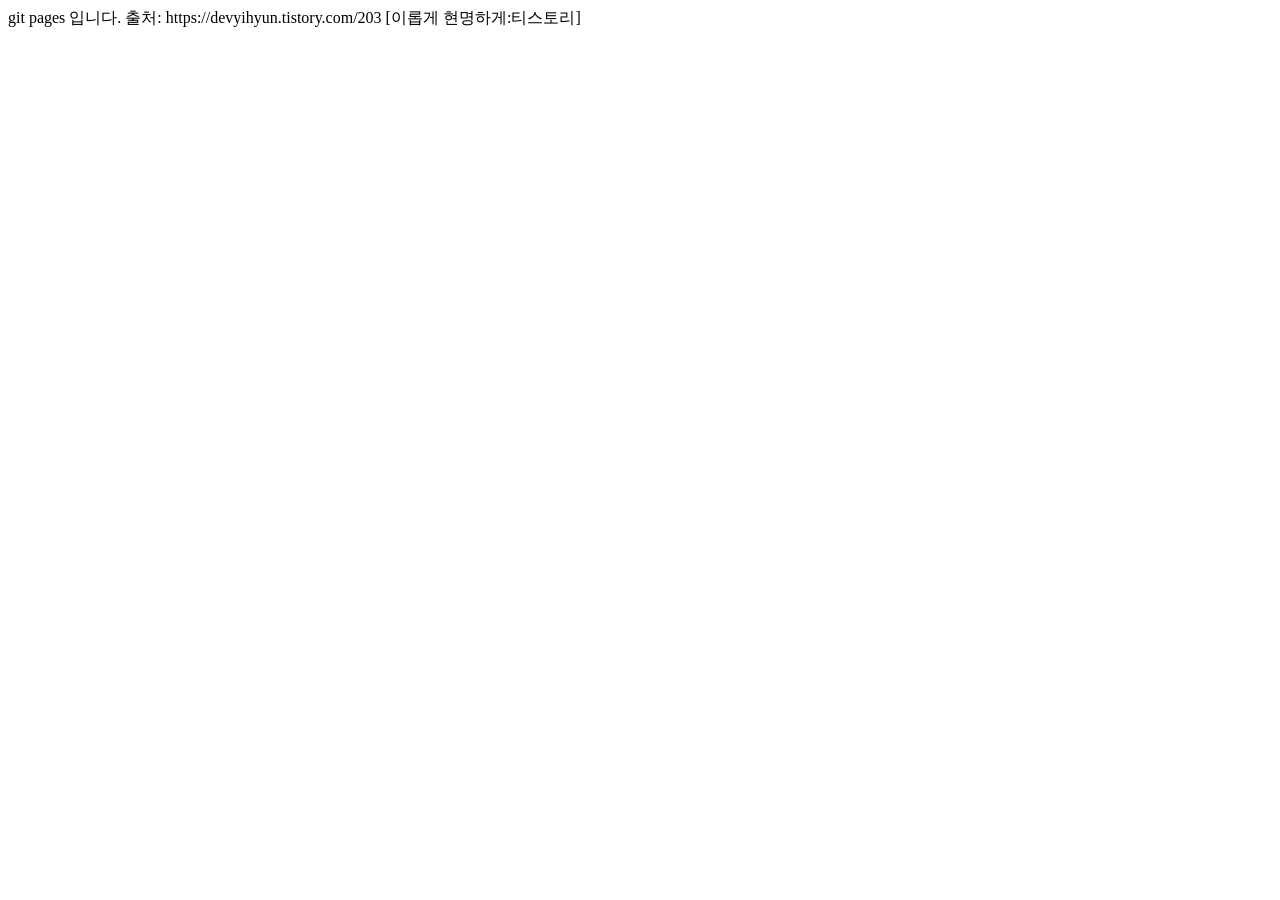
==== index.html @ 6d078333 "Create index.html" ====
<!-- index.html -->

<!DOCTYPE html>
<html lang="en">
<head>
    <meta charset="UTF-8">
    <meta name="viewport" content="width=device-width, initial-scale=1.0">
    <title>웹 호스팅</title>
</head>
<body>
    git pages 입니다.
</body>
</html>
출처: https://devyihyun.tistory.com/203 [이롭게 현명하게:티스토리]
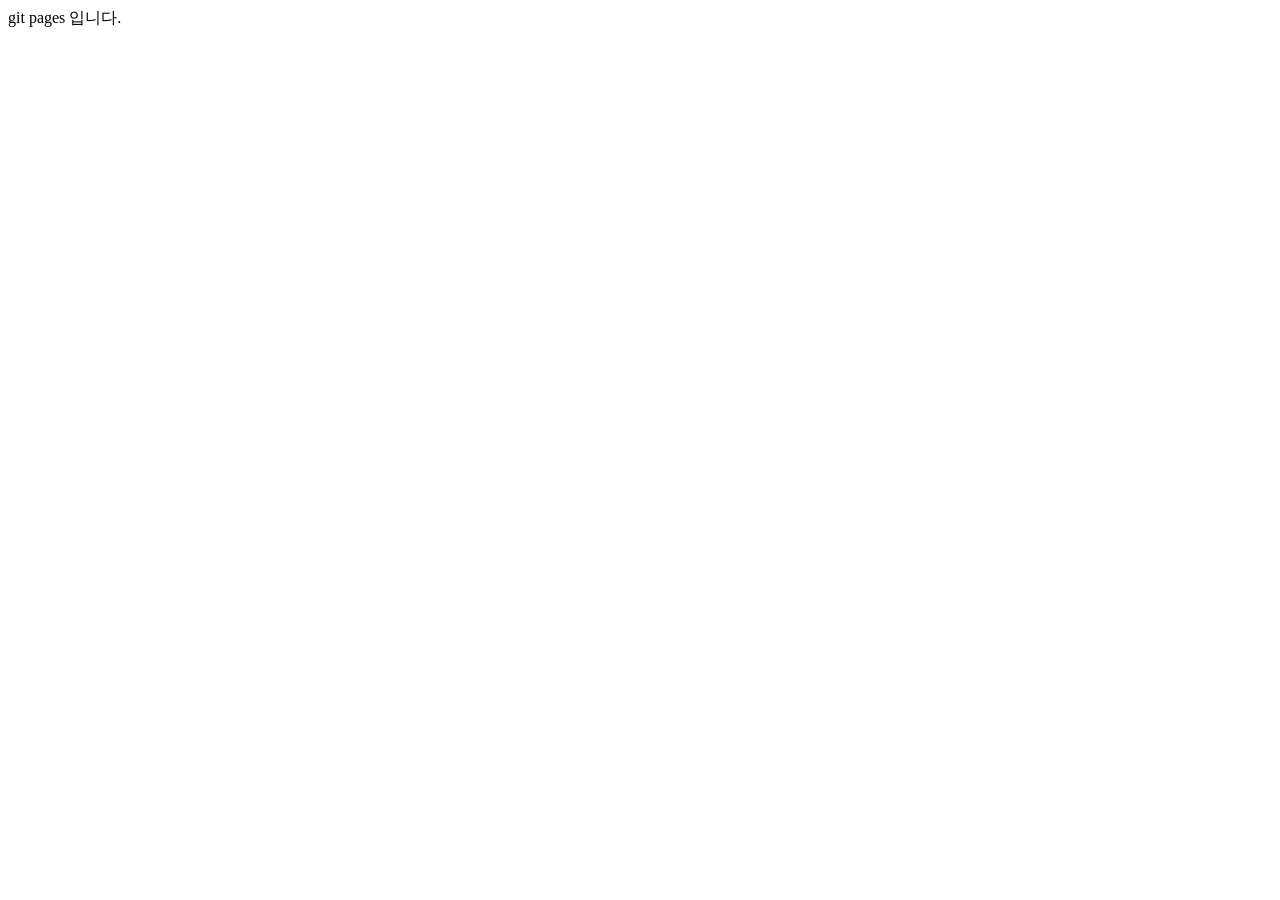
==== commit 58009e45: "Update index.html" ====
--- a/index.html
+++ b/index.html
@@ -11,4 +11,3 @@
     git pages 입니다.
 </body>
 </html>
-출처: https://devyihyun.tistory.com/203 [이롭게 현명하게:티스토리]
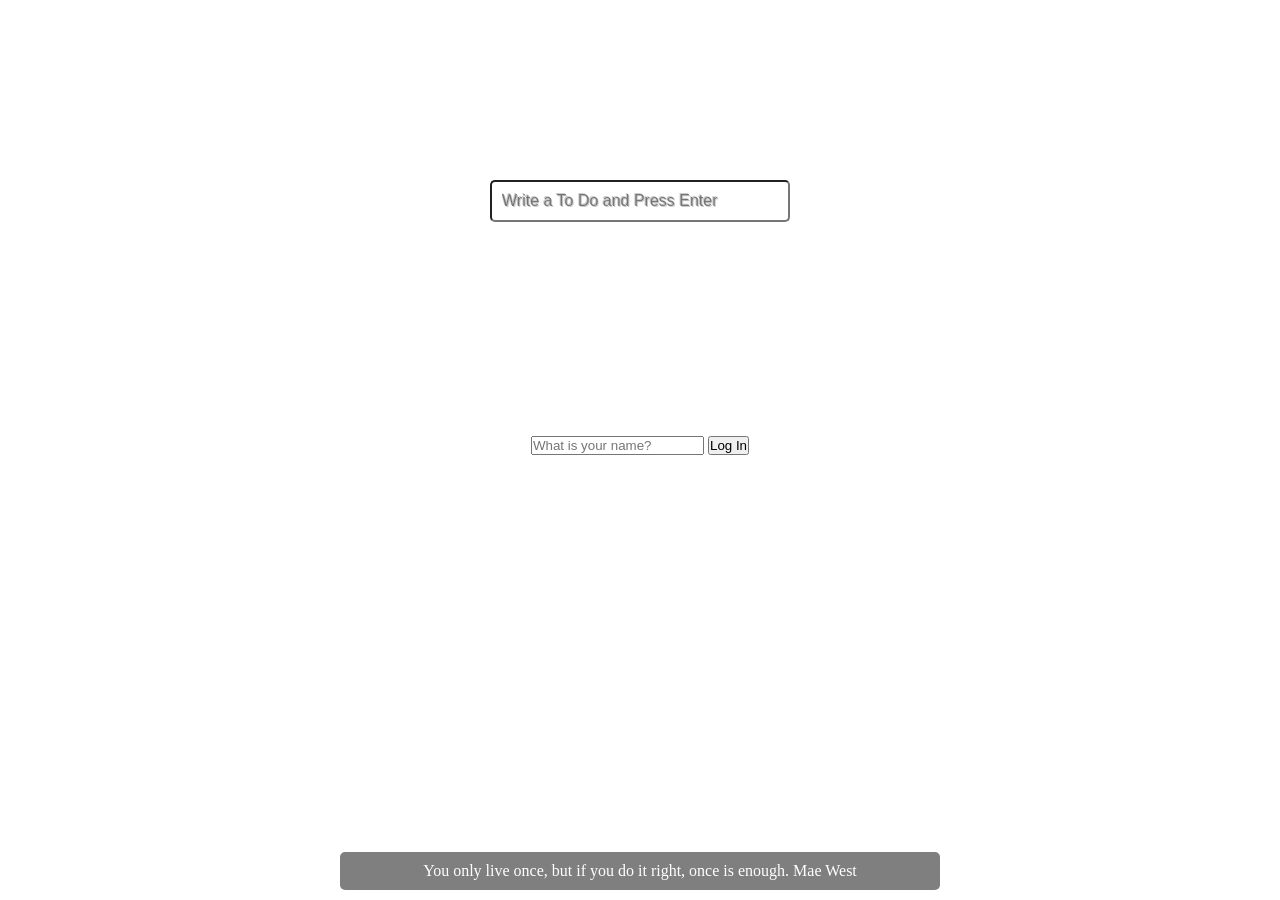
==== commit c373d1e5: "Update index.html" ====
--- a/index.html
+++ b/index.html
@@ -5,9 +5,35 @@
 <head>
     <meta charset="UTF-8">
     <meta name="viewport" content="width=device-width, initial-scale=1.0">
-    <title>웹 호스팅</title>
+    <link rel="stylesheet" href="css/style.css" />
+    <title>Document</title>
 </head>
 <body>
-    git pages 입니다.
+    <div class="container">
+        <form id="login-form" class="hidden">
+            <input type="text" required maxlength="15" placeholder="What is your name?" />
+            <input type="submit" value="Log In" />
+        </form>    
+    
+        <h2 id="clock">00:00:00</h2>
+        <h1 id="greeting" class="hidden"></h1>
+        
+        <form id="todo-form">
+            <input type="text" placeholder="Write a To Do and Press Enter">
+        </form>
+        <ul id="todo-list"></ul>
+
+        <div id="quote">
+            <span></span>
+            <span></span>
+        </div>
+
+        <script src="js/greeting.js"></script>
+        <script src="js/clock.js"></script>
+        <script src="js/quotes.js"></script>
+        <script src="js/todo.js"></script>
+        <script src="js/background.js"></script> <!-- 배경 적용 스크립트 -->
+    </div>
 </body>
+
 </html>
--- a/css/style.css
+++ b/css/style.css
@@ -0,0 +1,127 @@
+/* 모든 요소의 기본 마진과 패딩 제거 */
+* {
+    margin: 0;
+    padding: 0;
+    box-sizing: border-box;
+}
+
+/* body가 화면 전체를 차지하도록 설정 */
+html, body {
+    width: 100%;
+    height: 100vh;
+    overflow: hidden; /* 스크롤 방지 */
+}
+
+.hidden{
+    display: none;
+}
+
+
+/* 전체 화면을 채우는 배경 */
+.imgBackground {
+    position: fixed; /* 화면 전체를 덮기 위해 고정 */
+    top: 0;
+    left: 0;
+    width: 100%;
+    height: 100vh;
+    background-size: cover;
+    background-position: center;
+    background-repeat: no-repeat;
+    z-index: -1; /* 가장 아래로 배치 */
+}
+
+/* 컨테이너 중앙 정렬 */
+.container {
+    position: relative;
+    width: 100%;
+    height: 100vh;
+    display: flex;
+    flex-direction: column;
+    justify-content: center; /* 세로 중앙 정렬 */
+    align-items: center; /* 가로 중앙 정렬 */
+}
+
+/* 시계 - 좌측 상단 */
+#clock {
+    position: absolute;
+    top: 20px;
+    left: 20px;
+    font-size: 2rem;
+    color: white;
+    z-index: 1000;
+}
+
+/* To-Do 입력 및 목록 - 화면 중앙 */
+#todo-container {
+    text-align: center;
+    width: 300px;
+    background: rgba(255, 255, 255, 0.8);
+    padding: 20px;
+    border-radius: 10px;
+    box-shadow: 0 4px 10px rgba(0, 0, 0, 0.2);
+    z-index: 1000;
+}
+
+/* 명언 - 화면 하단 */
+#quote {
+    position: absolute;
+    bottom: 10px;
+    left: 50%;
+    transform: translateX(-50%);
+    text-align: center;
+    width: 80%;
+    max-width: 600px;
+    background: rgba(0, 0, 0, 0.5);
+    color: white;
+    padding: 10px;
+    border-radius: 5px;
+    z-index: 1000;
+}
+
+
+/* greeting과 input 요소를 위로 조금 올리기 */
+#greeting {
+    position: absolute;
+    top: 100px; /* 원하는 위치 조정 */
+    left: 50%;
+    transform: translateX(-50%); /* 중앙 정렬 */
+    color: black;
+    text-shadow: 2px 2px 0px white, -2px -2px 0px white, 2px -2px 0px white, -2px 2px 0px white;
+    font-size: 2.5rem;
+}
+
+/* input 요소 스타일 */
+#todo-form {
+    position: absolute; /* absolute로 변경 */
+    top: 180px;
+    left: 50%;
+    transform: translateX(-50%); /* 중앙 정렬 */
+    z-index: 10;
+}
+
+/* input에 고정된 너비와 좌측 정렬 */
+#todo-form input {
+    font-size: 1rem;
+    color: black;
+    text-align: left; /* 좌측 정렬 */
+    text-shadow: 1px 1px 0px #ccc, -1px -1px 0px #ccc;
+    padding: 10px;
+    border-radius: 5px;
+    width: 300px; /* 고정된 너비 */
+    box-sizing: border-box; /* padding이 width에 포함되도록 */
+}
+
+/* todo 목록 항목에 글자 가장자리에 테두리 효과 추가 */
+#todo-list li {
+    font-size: 1.5rem;
+    color: black;
+    text-shadow: 
+    /* 1px 1px 0px white,  */
+    -2px -2px 0px white;
+}
+
+#todo-list {
+    margin-top: 10px; /* input과 ul 간의 간격을 더 늘리고 싶다면 추가 */
+}
+
+
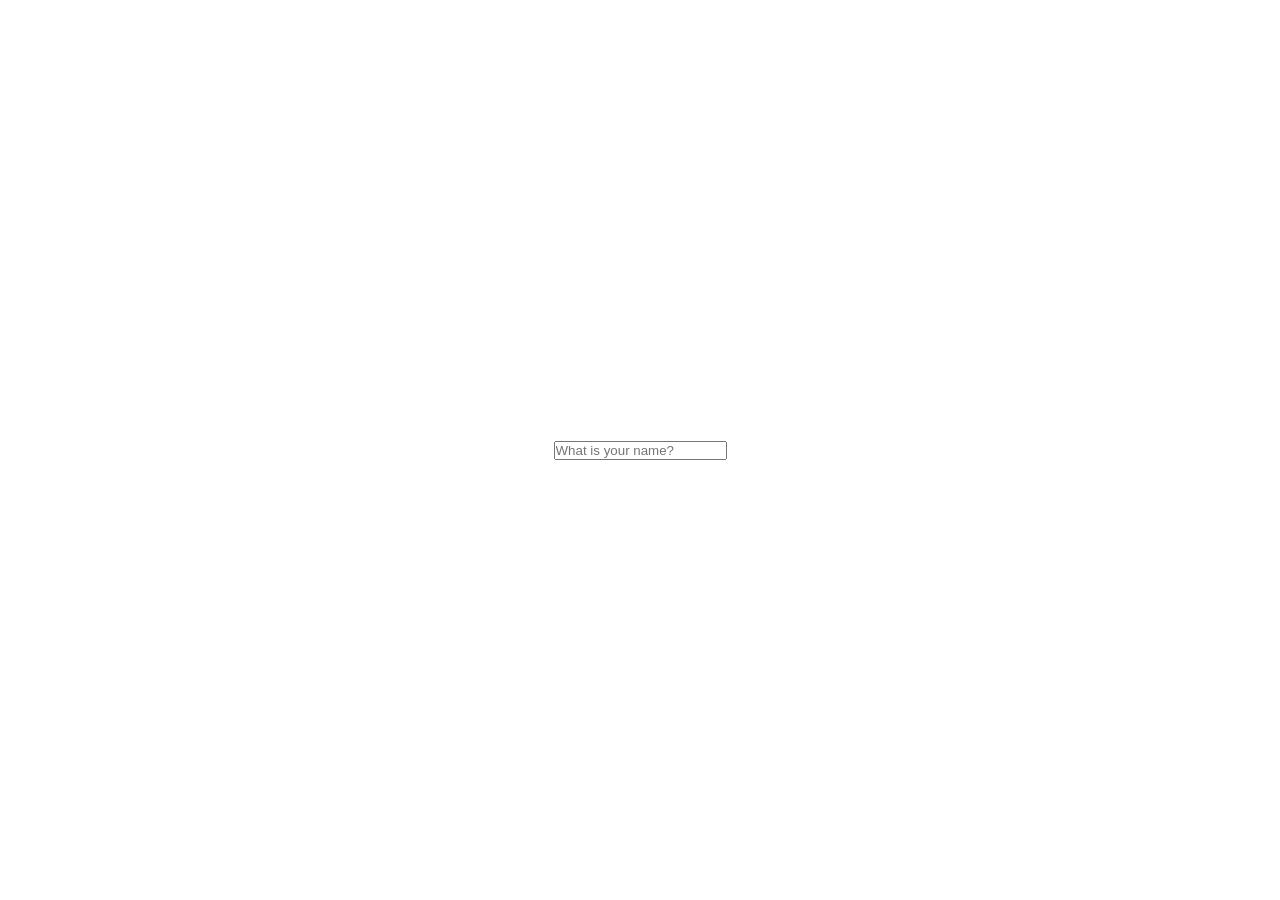
==== commit f80f9598: "Update index.html" ====
--- a/index.html
+++ b/index.html
@@ -1,5 +1,3 @@
-<!-- index.html -->
-
 <!DOCTYPE html>
 <html lang="en">
 <head>
@@ -11,23 +9,27 @@
 <body>
     <div class="container">
         <form id="login-form" class="hidden">
-            <input type="text" required maxlength="15" placeholder="What is your name?" />
-            <input type="submit" value="Log In" />
+            <input id="inputName" type="text" required maxlength="15" placeholder="What is your name?" />
+            <!-- <input id="inputBtn" type="submit" value="Log In" /> -->
         </form>    
     
         <h2 id="clock">00:00:00</h2>
         <h1 id="greeting" class="hidden"></h1>
         
-        <form id="todo-form">
-            <input type="text" placeholder="Write a To Do and Press Enter">
-        </form>
-        <ul id="todo-list"></ul>
-
-        <div id="quote">
-            <span></span>
-            <span></span>
+        <div id="divFormAndUl" class="hidden">
+            <form id="todo-form">
+                <input type="text" placeholder="Write a To Do and Press Enter">
+            </form>
+    
+            <ul id="todo-list"></ul>
+    
+            <div id="quote">
+                <span></span>
+                <span></span>
+            </div>
         </div>
 
+        
         <script src="js/greeting.js"></script>
         <script src="js/clock.js"></script>
         <script src="js/quotes.js"></script>
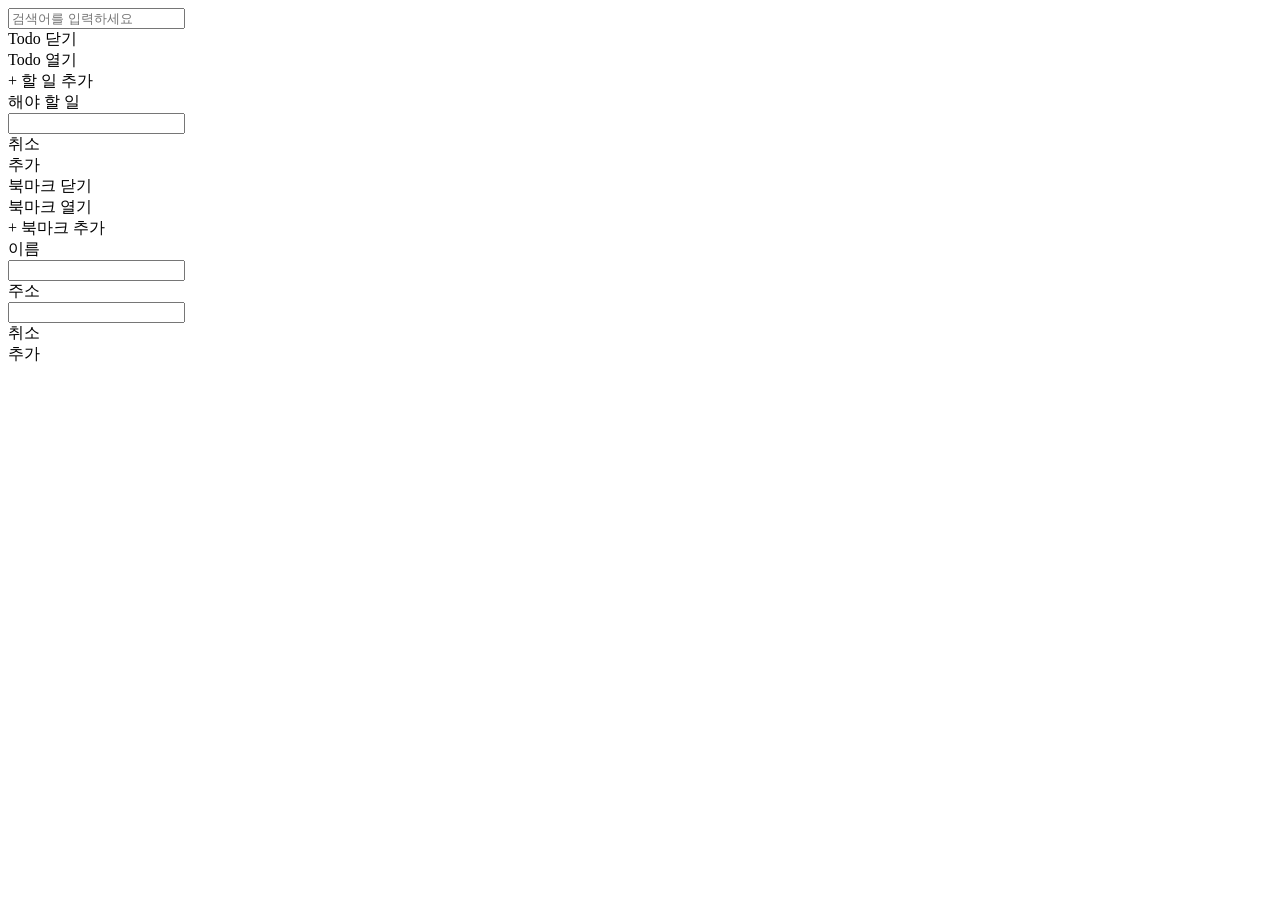
==== commit a1e33d23: "Update index.html" ====
--- a/index.html
+++ b/index.html
@@ -1,41 +1,105 @@
 <!DOCTYPE html>
-<html lang="en">
-<head>
-    <meta charset="UTF-8">
-    <meta name="viewport" content="width=device-width, initial-scale=1.0">
-    <link rel="stylesheet" href="css/style.css" />
-    <title>Document</title>
-</head>
-<body>
-    <div class="container">
-        <form id="login-form" class="hidden">
-            <input id="inputName" type="text" required maxlength="15" placeholder="What is your name?" />
-            <!-- <input id="inputBtn" type="submit" value="Log In" /> -->
-        </form>    
-    
-        <h2 id="clock">00:00:00</h2>
-        <h1 id="greeting" class="hidden"></h1>
-        
-        <div id="divFormAndUl" class="hidden">
-            <form id="todo-form">
-                <input type="text" placeholder="Write a To Do and Press Enter">
-            </form>
-    
-            <ul id="todo-list"></ul>
-    
-            <div id="quote">
-                <span></span>
-                <span></span>
+<html>
+    <head>
+        <title>newtab</title>
+        <meta charset="UTF-8" />
+		    <link rel="preconnect" href="https://fonts.googleapis.com">
+				<link rel="preconnect" href="https://fonts.gstatic.com" crossorigin>
+				<link href="https://fonts.googleapis.com/css2?family=Noto+Sans+KR:wght@300;400&display=swap" rel="stylesheet">
+				<link rel="stylesheet" href="./css/main.css" />
+    </head>
+    <body>
+        <div class="main-container">
+            <div class="main-wrapper">
+                <div class="today-info">
+                    <div class="date" id="date">
+                        <!-- 날짜&요일 -->
+                    </div>
+                    <div class="time" id="time">
+                        <!-- 현재 시간 -->
+                    </div>
+                </div>
+                <div class="search">
+                    <input id="search-input" placeholder="검색어를 입력하세요" />
+                </div>
+            </div>
+            <div class="quote" id="quote">
+                
             </div>
         </div>
 
-        
-        <script src="js/greeting.js"></script>
-        <script src="js/clock.js"></script>
-        <script src="js/quotes.js"></script>
-        <script src="js/todo.js"></script>
-        <script src="js/background.js"></script> <!-- 배경 적용 스크립트 -->
-    </div>
-</body>
+        <!---->
+        <div class="todo-open" id="todo-open">
+            <div id="todo-open-btn">Todo 닫기</div>
+        </div>
+        <div class="todo-close" id="todo-close">
+            <div id="todo-close-btn">Todo 열기</div>
+        </div>
+    
+        <div class="todo-bar" id="todo-bar">
+            <!-- Todo 바 -->
+            <div class="todo-item-add-btn" id="todo-item-add-btn">
+                + 할 일 추가
+            </div>
+            <!-- 새로운 Todo 작성폼 -->
+            <div class="todo-item-input-form" id="todo-item-input-form">
+                <div class="todo-input">
+                    <div class="new-todo-name">
+                        <div class="label">해야 할 일</div>
+                        <input id="new-todo-name-input" />
+                    </div>
+                </div>
+                <div class="todo-item-input-btn">
+                    <div class="todo-cancel-btn" id="todo-cancel-btn">취소</div>
+                    <div class="todo-add-btn" id="todo-add-btn">추가</div>
+                </div>
+            </div>
+            <!-- 북마크 리스트 -->
+            <div class="todo-list" id="todo-list"></div>
+        </div>
+        <!---->
 
+        <div class="bookmark-open" id="bookmark-open">
+            <div id="bookmark-open-btn">북마크 닫기</div>
+        </div>
+        <div class="bookmark-close" id="bookmark-close">
+            <div id="bookmark-close-btn">북마크 열기</div>
+        </div>
+    
+        <div class="bookmark-bar" id="bookmark-bar">
+            <!-- 북마크 바 -->
+            <div class="bookmark-item-add-btn" id="bookmark-item-add-btn">
+                + 북마크 추가
+            </div>
+            <!-- 새로운 북마크 작성폼 -->
+            <div class="bookmark-item-input-form" id="bookmark-item-input-form">
+                <div class="bookmark-input">
+                    <div class="new-bookmark-name">
+                        <div class="label">이름</div>
+                        <input id="new-bookmark-name-input" />
+                    </div>
+                    <div class="new-bookmark-url">
+                        <div class="label">주소</div>
+                        <input id="new-bookmark-url-input" />
+                    </div>
+                </div>
+                <div class="bookmark-item-input-btn">
+                    <div class="cancel-btn" id="cancel-btn">취소</div>
+                    <div class="add-btn" id="add-btn">추가</div>
+                </div>
+            </div>
+            <!-- 북마크 리스트 -->
+            <div class="bookmark-list" id="bookmark-list"></div>
+        </div>
+
+    <script src="./js/clock.js"></script>
+    <script src="./js/search.js"></script>
+    <script src="./js/quote.js"></script>
+    <script src="./js/bookmark-toggle.js"></script>
+    <script src="./js/bookmark.js"></script>
+    <script src="./js/background.js"></script>
+
+    <script src="./js/todo-list.js"></script>
+    <script src="./js/todo-toggle.js"></script>
+    </body>
 </html>
